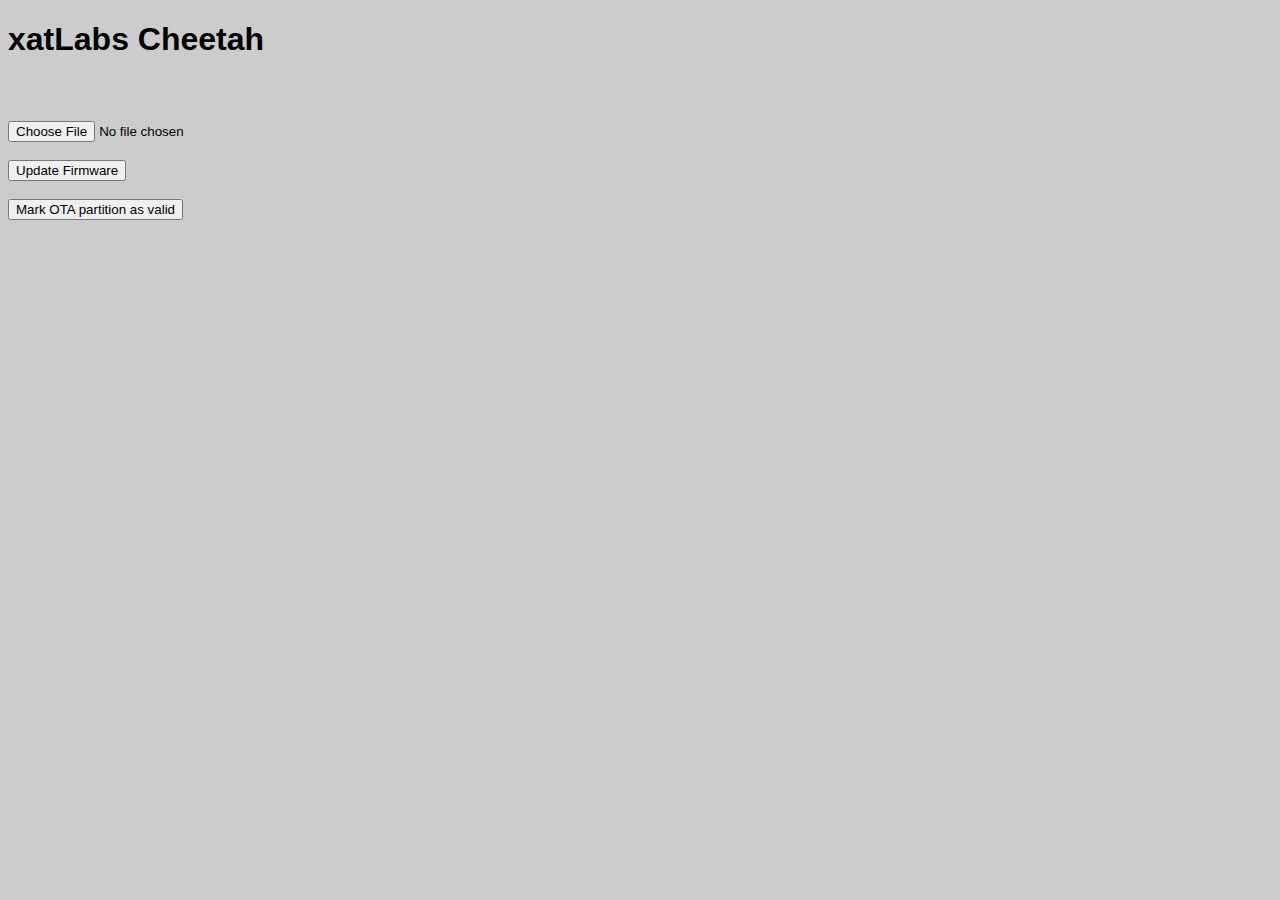
==== components/browser_ota/static/browser_ota.html @ a74d20bd "Add OTA verification via web interface and fix some things for 16-segment LED display" ====
﻿<!DOCTYPE html PUBLIC "-//W3C//DTD XHTML 1.0 Strict//EN" "http://www.w3.org/TR/xhtml1/DTD/xhtml1-strict.dtd">
<html xmlns="http://www.w3.org/1999/xhtml" xml:lang="en" lang="en">
  <head>
    <meta charset="UTF-8">
    <title>ESP32 OTA</title>
    <link rel="icon" href="/favicon.ico">
    <meta name='viewport' content='width=device-width, initial-scale=1' />
    <script src="/jquery.min.js"></script>
  </head>

  <body style="font-family: Arial; background-color: #ccc;">
    <h1>xatLabs Cheetah</h1>
    <h3 id="fw-version">&nbsp;</h3>

    <input type="file" id="file-firmware" accept=".bin" />
    <div id="div-file-info">&nbsp;</div>
    <input type="submit" id="btn-submit" value="Update Firmware">
    <div id="div-upload-progress">&nbsp;</div>
    <div id="div-wait" style="display: none;"><img src="/ota/spinner.gif"> Update finished, restart pending. Reloading in a few seconds...</div>
    <input type="submit" id="btn-verify" value="Mark OTA partition as valid">
    <div id="verify-status">&nbsp;</div>

    <script type="text/javascript">
      function setPayloadLength() {
        var fileSelect = $("#file-firmware")[0];
        if (fileSelect.files && fileSelect.files.length == 1) {
          var fileSize = fileSelect.files[0].size;
          $.ajax({
            type: "POST",
            url: "/ota/length",
            data: fileSize.toString(),
            success: onSetPayloadLengthSuccess,
            error: onSetPayloadLengthError
          });
        } else {
          window.alert("Please select a file!");
        }
      }

      function onFileSelected() {
        var fileSelect = $("#file-firmware")[0];
        if (fileSelect.files && fileSelect.files.length == 1) {
          var fileSize = fileSelect.files[0].size;
          $("#div-file-info").html("File size: " + fileSize + " bytes");
        }
      }

      function onUploadProgress(evt) {
        if (evt.lengthComputable) {
          var percentComplete = (evt.loaded / evt.total) * 100;
          var x = Math.floor(percentComplete);
          $("#div-upload-progress").html("Upload progress: " + x + "%");
        } else {
          console.log("Cannot compute progress!");
        }
      }

      function onUploadSuccess(evt) {
        console.log("Upload succeeded!");
        $("#div-wait").show();
        getStatus();
      }

      function startUpdate() {
        setPayloadLength();
      }

      function uploadFirmware() {
        var formData = new FormData();
        var file = $("#file-firmware")[0].files[0];
        formData.set("file", file, file.name);
        var xhr = new XMLHttpRequest();

        xhr.upload.addEventListener("progress", onUploadProgress, false);
        xhr.upload.addEventListener("load", onUploadSuccess, false);

        xhr.open("POST", "/ota");
        xhr.responseType = "blob";
        xhr.send(formData);
      }

      function getStatus() {
        $.ajax({
          type: "GET",
          dataType: "json",
          url: "/ota/status",
          success: onGetStatusSuccess,
          error: onGetStatusError
        });
      }
      
      function getFWVersion() {
        $.ajax({
          type: "GET",
          dataType: "json",
          url: "/ota/version",
          success: onGetFWVersionSuccess,
          error: onGetFWVersionError
        });
      }

      function verifyOTA() {
        $.ajax({
          type: "GET",
          dataType: "text",
          url: "/ota/verify",
          success: onVerifyOTASuccess,
          error: onVerifyOTAError
        });
      }
      
      function onSetPayloadLengthSuccess(data, textStatus, jqXHR) {
        console.log("Successfully set payload size");
        uploadFirmware();
      }
      
      function onSetPayloadLengthError(jqXHR, textStatus, errorThrown) {
        console.log("Error setting payload length!");
        console.log(textStatus);
        console.log(errorThrown);
      }

      function onGetStatusSuccess(data, textStatus, jqXHR) {
        if (!data['success']) {
          // Success = 0 means the ESP32 has rebooted
          console.log("ESP32 ready, reloading");
          location.reload();
        } else {
          // Not yet rebooted, wait a little longer and retry
          console.log("ESP32 not yet ready, waiting");
          setTimeout(getStatus, 2000);
        }
      }
      
      function onGetStatusError(jqXHR, textStatus, errorThrown) {
        console.log("Error querying status!");
        console.log(errorThrown);
        // Probably caught a bad moment to query, wait a little longer and retry
        console.log("ESP32 not yet ready, waiting");
        setTimeout(getStatus, 2000);
      }

      function onGetFWVersionSuccess(data, textStatus, jqXHR) {
        $("#fw-version").html("Compiled: " + data['compile_date'] + " " + data['compile_time']);
      }

      function onGetFWVersionError(jqXHR, textStatus, errorThrown) {
        $("#fw-version").html("Failed to load firmware version info");
      }

      function onVerifyOTASuccess(data, textStatus, jqXHR) {
        $("#verify-status").html("OTA partition verified!");
      }

      function onVerifyOTAError(jqXHR, textStatus, errorThrown) {
        $("#verify-status").html("Failed to verify OTA partition");
      }

      function onReady() {
        $("#file-firmware").change(onFileSelected);
        $("#btn-submit").click(startUpdate);
        $("#btn-verify").click(verifyOTA);
        getFWVersion();
      }

      $(document).ready(onReady);
    </script>
  </body>
</html>
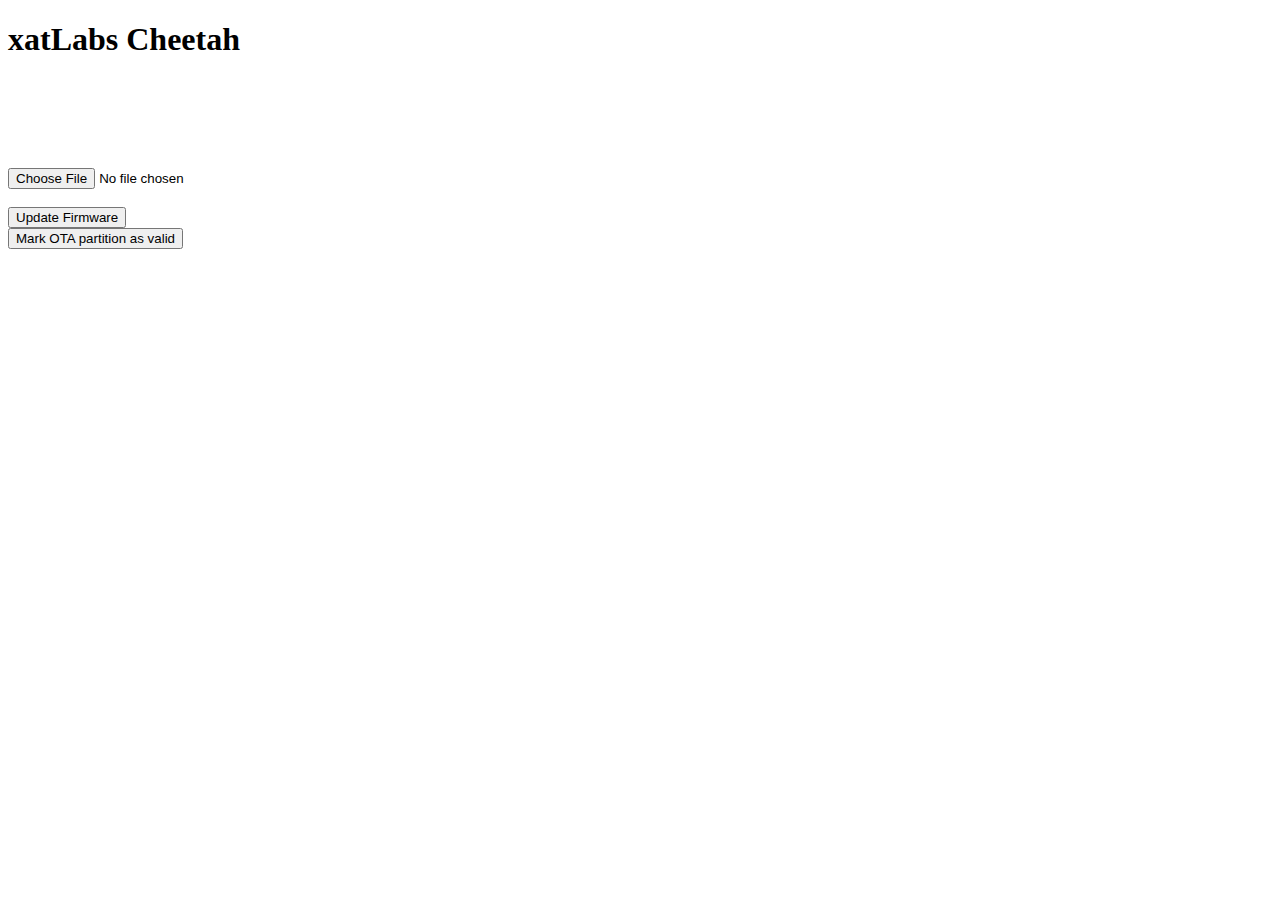
==== commit 0efdf77a: "Add simple.css and hide OTA verify button when app is verified" ====
--- a/components/browser_ota/static/browser_ota.html
+++ b/components/browser_ota/static/browser_ota.html
@@ -2,23 +2,26 @@
 <html xmlns="http://www.w3.org/1999/xhtml" xml:lang="en" lang="en">
   <head>
     <meta charset="UTF-8">
-    <title>ESP32 OTA</title>
-    <link rel="icon" href="/favicon.ico">
+    <title>OTA Update</title>
+    <link rel="icon" href="/img/favicon.ico">
+    <link rel="stylesheet" href="/css/simple.css">
     <meta name='viewport' content='width=device-width, initial-scale=1' />
-    <script src="/jquery.min.js"></script>
+    <script src="/js/jquery.min.js"></script>
+    <script src="/js/util.js"></script>
   </head>
 
-  <body style="font-family: Arial; background-color: #ccc;">
+  <body>
     <h1>xatLabs Cheetah</h1>
+    <h2 id="hostname">&nbsp;</h2>
     <h3 id="fw-version">&nbsp;</h3>
 
     <input type="file" id="file-firmware" accept=".bin" />
     <div id="div-file-info">&nbsp;</div>
     <input type="submit" id="btn-submit" value="Update Firmware">
-    <div id="div-upload-progress">&nbsp;</div>
-    <div id="div-wait" style="display: none;"><img src="/ota/spinner.gif"> Update finished, restart pending. Reloading in a few seconds...</div>
+    <span id="upload-progress">&nbsp;</span>
+    <span id="wait" style="display: none;"><img src="/ota/spinner.gif"> Update finished, restart pending. Reloading in a few seconds...</span><br>
     <input type="submit" id="btn-verify" value="Mark OTA partition as valid">
-    <div id="verify-status">&nbsp;</div>
+    <span id="verify-status">&nbsp;</span>
 
     <script type="text/javascript">
       function setPayloadLength() {
@@ -49,7 +52,7 @@
         if (evt.lengthComputable) {
           var percentComplete = (evt.loaded / evt.total) * 100;
           var x = Math.floor(percentComplete);
-          $("#div-upload-progress").html("Upload progress: " + x + "%");
+          $("#upload-progress").html("Upload progress: " + x + "%");
         } else {
           console.log("Cannot compute progress!");
         }
@@ -57,7 +60,7 @@
 
       function onUploadSuccess(evt) {
         console.log("Upload succeeded!");
-        $("#div-wait").show();
+        $("#wait").show();
         getStatus();
       }
 
@@ -86,16 +89,6 @@
           url: "/ota/status",
           success: onGetStatusSuccess,
           error: onGetStatusError
-        });
-      }
-      
-      function getFWVersion() {
-        $.ajax({
-          type: "GET",
-          dataType: "json",
-          url: "/ota/version",
-          success: onGetFWVersionSuccess,
-          error: onGetFWVersionError
         });
       }
 
@@ -140,16 +133,26 @@
         setTimeout(getStatus, 2000);
       }
 
-      function onGetFWVersionSuccess(data, textStatus, jqXHR) {
+      function onGetDeviceInfoSuccess(data, textStatus, jqXHR) {
+        document.title += " - " + data['hostname'];
+        $("#hostname").html(data['hostname']);
         $("#fw-version").html("Compiled: " + data['compile_date'] + " " + data['compile_time']);
+        if(data['app_verified']) {
+          $("#btn-verify").hide();
+          $("#verify-status").hide();
+        }
       }
 
-      function onGetFWVersionError(jqXHR, textStatus, errorThrown) {
-        $("#fw-version").html("Failed to load firmware version info");
+      function onGetDeviceInfoError(jqXHR, textStatus, errorThrown) {
+        $("#fw-version").html("Failed to load device info");
       }
 
       function onVerifyOTASuccess(data, textStatus, jqXHR) {
         $("#verify-status").html("OTA partition verified!");
+        setTimeout(function() {
+          $("#btn-verify").hide();
+          $("#verify-status").hide();
+        }, 3000);
       }
 
       function onVerifyOTAError(jqXHR, textStatus, errorThrown) {
@@ -160,7 +163,7 @@
         $("#file-firmware").change(onFileSelected);
         $("#btn-submit").click(startUpdate);
         $("#btn-verify").click(verifyOTA);
-        getFWVersion();
+        getDeviceInfo(onGetDeviceInfoSuccess, onGetDeviceInfoError);
       }
 
       $(document).ready(onReady);
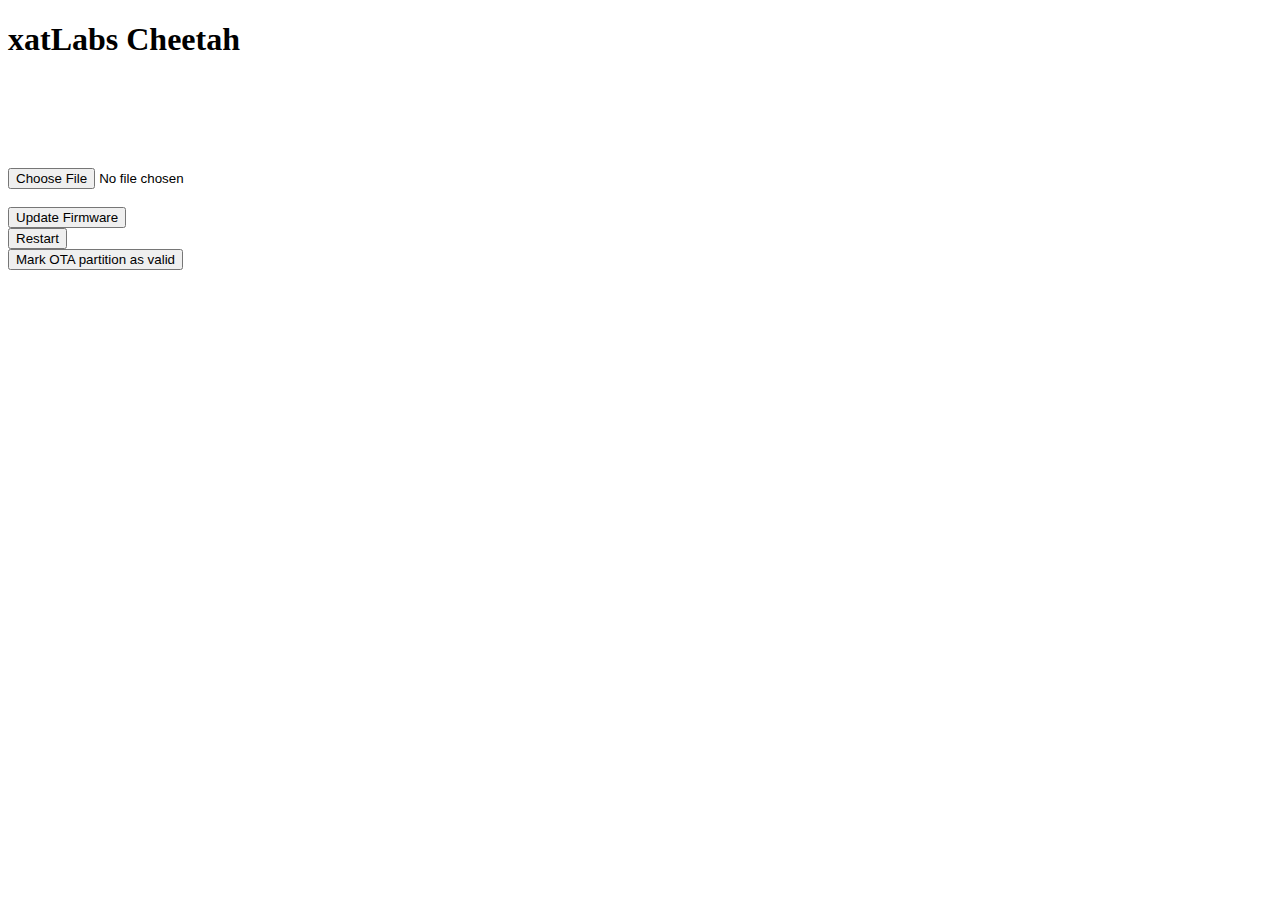
==== commit 7b3aa2af: "Browser OTA: Add restart button" ====
--- a/components/browser_ota/static/browser_ota.html
+++ b/components/browser_ota/static/browser_ota.html
@@ -19,7 +19,10 @@
     <div id="div-file-info">&nbsp;</div>
     <input type="submit" id="btn-submit" value="Update Firmware">
     <span id="upload-progress">&nbsp;</span>
-    <span id="wait" style="display: none;"><img src="/ota/spinner.gif"> Update finished, restart pending. Reloading in a few seconds...</span><br>
+    <span id="wait-update" style="display: none;"><img src="/ota/spinner.gif"> Update finished, restart pending. Reloading in a few seconds...</span><br>
+    <input type="submit" id="btn-restart" value="Restart">
+    <span id="restart-status">&nbsp;</span>
+    <span id="wait-restart" style="display: none;"><img src="/ota/spinner.gif"> Restart pending. Reloading in a few seconds...</span><br>
     <input type="submit" id="btn-verify" value="Mark OTA partition as valid">
     <span id="verify-status">&nbsp;</span>
 
@@ -60,7 +63,7 @@
 
       function onUploadSuccess(evt) {
         console.log("Upload succeeded!");
-        $("#wait").show();
+        $("#wait-update").show();
         getStatus();
       }
 
@@ -99,6 +102,16 @@
           url: "/ota/verify",
           success: onVerifyOTASuccess,
           error: onVerifyOTAError
+        });
+      }
+
+      function restartSystem() {
+        $.ajax({
+          type: "GET",
+          dataType: "text",
+          url: "/ota/restart",
+          success: onRestartSystemSuccess,
+          error: onRestartSystemError
         });
       }
       
@@ -159,10 +172,20 @@
         $("#verify-status").html("Failed to verify OTA partition");
       }
 
+      function onRestartSystemSuccess(data, textStatus, jqXHR) {
+        $("#wait-restart").show();
+        setTimeout(window.location.reload.bind(window.location), 3000);
+      }
+
+      function onRestartSystemError(jqXHR, textStatus, errorThrown) {
+        $("#restart-status").html("Failed to restart system!");
+      }
+
       function onReady() {
         $("#file-firmware").change(onFileSelected);
         $("#btn-submit").click(startUpdate);
         $("#btn-verify").click(verifyOTA);
+        $("#btn-restart").click(restartSystem);
         getDeviceInfo(onGetDeviceInfoSuccess, onGetDeviceInfoError);
       }
 
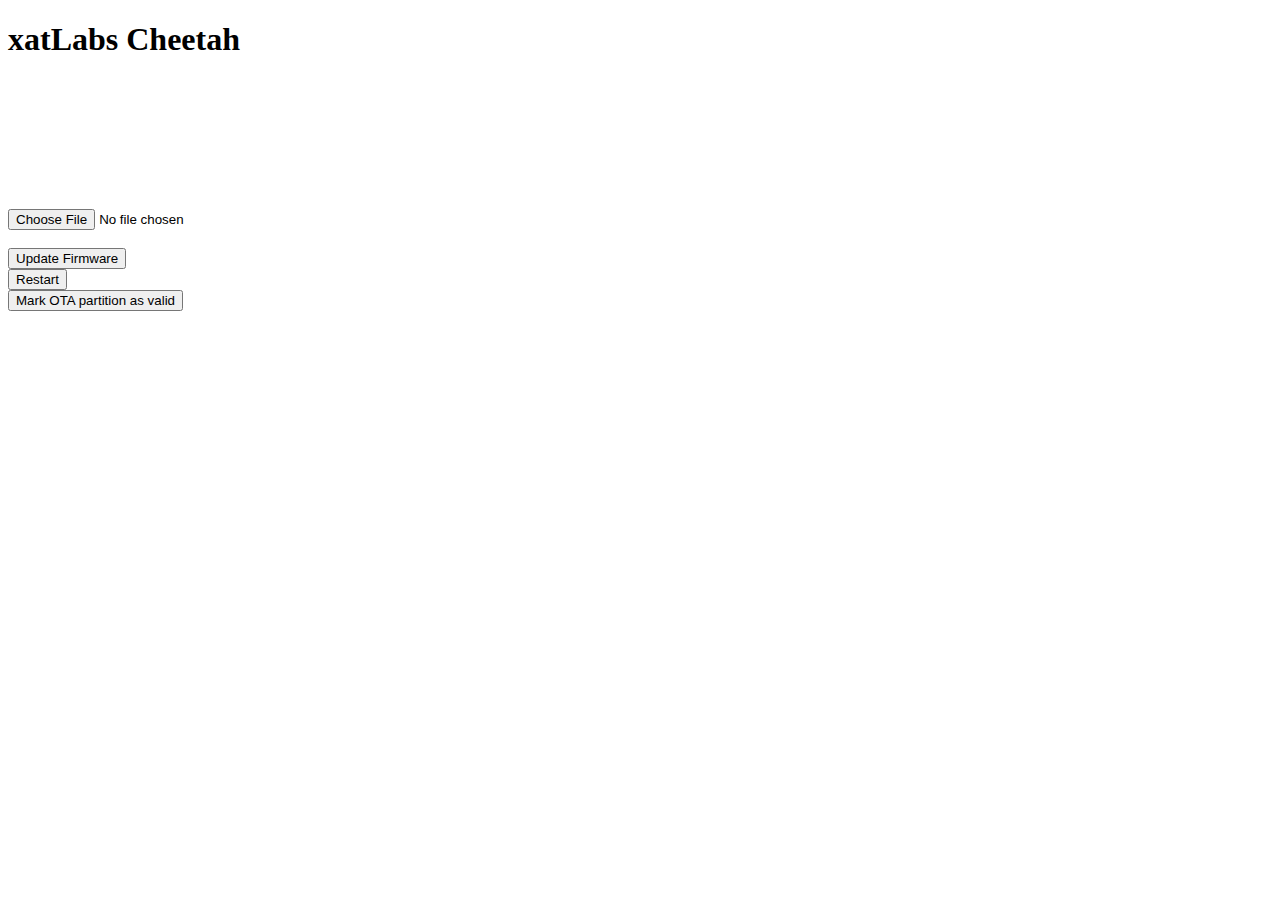
==== commit b020e567: "Add Git version and log level to OTA page" ====
--- a/components/browser_ota/static/browser_ota.html
+++ b/components/browser_ota/static/browser_ota.html
@@ -14,6 +14,7 @@
     <h1>xatLabs Cheetah</h1>
     <h2 id="hostname">&nbsp;</h2>
     <h3 id="fw-version">&nbsp;</h3>
+    <h4 id="log-level">&nbsp;</h4>
 
     <input type="file" id="file-firmware" accept=".bin" />
     <div id="div-file-info">&nbsp;</div>
@@ -149,7 +150,8 @@
       function onGetDeviceInfoSuccess(data, textStatus, jqXHR) {
         document.title += " - " + data['hostname'];
         $("#hostname").html(data['hostname']);
-        $("#fw-version").html("Compiled: " + data['compile_date'] + " " + data['compile_time']);
+        $("#fw-version").html("Rev. " + data['git_version'] + ", " + data['compile_date'] + " " + data['compile_time']);
+        $("#log-level").html("Log Level: " + data['log_level']);
         if(data['app_verified']) {
           $("#btn-verify").hide();
           $("#verify-status").hide();
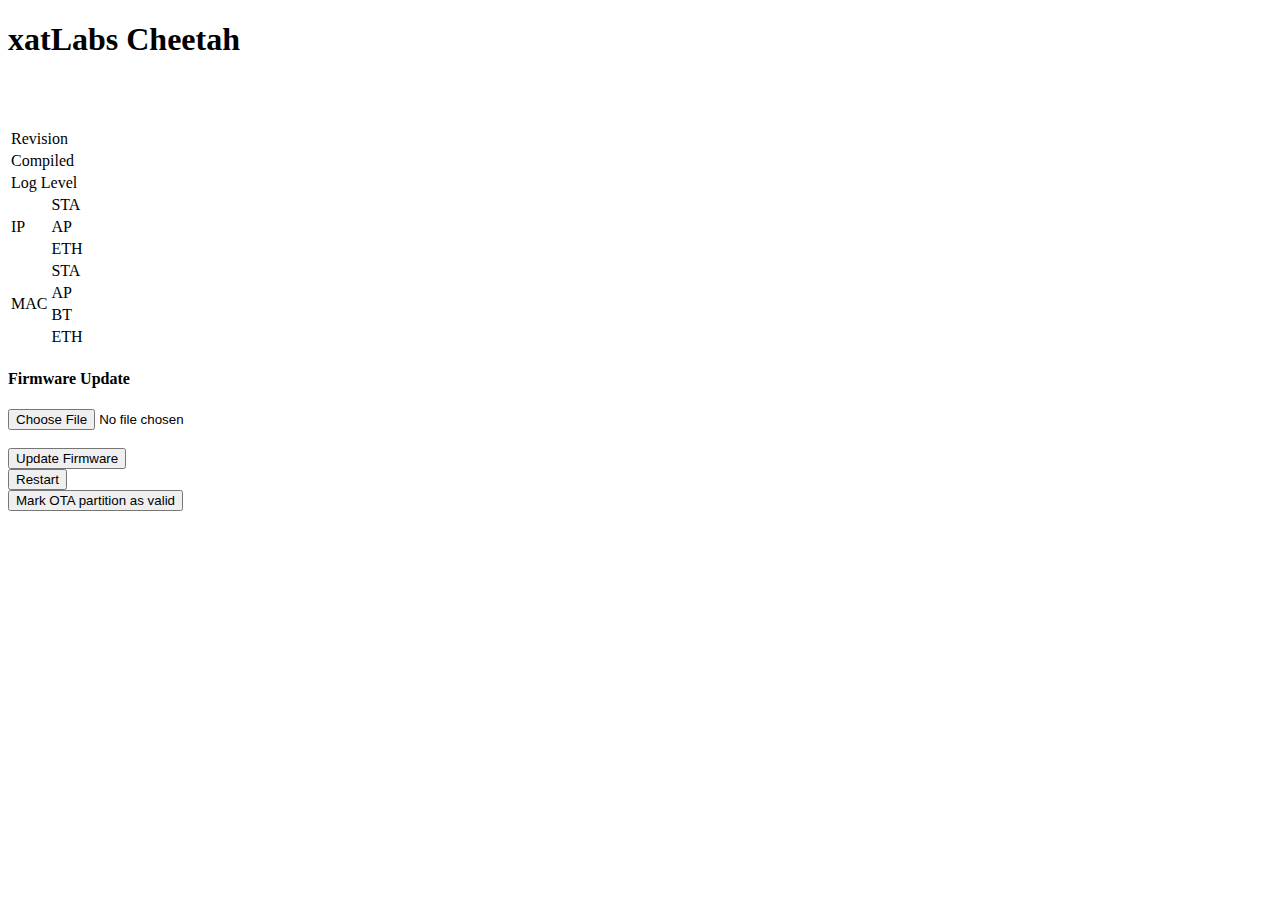
==== commit 446a64dc: "browser_ota: Add table showing MAC and IP info" ====
--- a/components/browser_ota/static/browser_ota.html
+++ b/components/browser_ota/static/browser_ota.html
@@ -13,9 +13,52 @@
   <body>
     <h1>xatLabs Cheetah</h1>
     <h2 id="hostname">&nbsp;</h2>
-    <h3 id="fw-version">&nbsp;</h3>
-    <h4 id="log-level">&nbsp;</h4>
-
+    <table><tbody>
+      <tr>
+        <td colspan="2">Revision</td>
+        <td id="fw-version"></td>
+      </tr>
+      <tr>
+        <td colspan="2">Compiled</td>
+        <td id="compile-datetime"></td>
+      </tr>
+      <tr>
+        <td colspan="2">Log Level</td>
+        <td id="log-level"></td>
+      </tr>
+      <tr>
+        <td rowspan="3">IP</td>
+        <td>STA</td>
+        <td id="ip-sta"></td>
+      </tr>
+      <tr>
+        <td>AP</td>
+        <td id="ip-ap"></td>
+      </tr>
+      <tr>
+        <td>ETH</td>
+        <td id="ip-eth"></td>
+      </tr>
+      <tr>
+        <td rowspan="4">MAC</td>
+        <td>STA</td>
+        <td id="mac-sta"></td>
+      </tr>
+      <tr>
+        <td>AP</td>
+        <td id="mac-ap"></td>
+      </tr>
+      <tr>
+        <td>BT</td>
+        <td id="mac-bt"></td>
+      </tr>
+      <tr>
+        <td>ETH</td>
+        <td id="mac-eth"></td>
+      </tr>
+    </tbody></table>
+
+    <h4>Firmware Update</h4>
     <input type="file" id="file-firmware" accept=".bin" />
     <div id="div-file-info">&nbsp;</div>
     <input type="submit" id="btn-submit" value="Update Firmware">
@@ -150,8 +193,16 @@
       function onGetDeviceInfoSuccess(data, textStatus, jqXHR) {
         document.title += " - " + data['hostname'];
         $("#hostname").html(data['hostname']);
-        $("#fw-version").html("Rev. " + data['git_version'] + ", " + data['compile_date'] + " " + data['compile_time']);
-        $("#log-level").html("Log Level: " + data['log_level']);
+        $("#fw-version").html(data['git_version']);
+        $("#compile-datetime").html(data['compile_date'] + " " + data['compile_time']);
+        $("#log-level").html(data['log_level']);
+        $("#ip-sta").html(data['ip']['wifi_sta']);
+        $("#ip-ap").html(data['ip']['wifi_ap']);
+        $("#ip-eth").html(data['ip']['eth']);
+        $("#mac-sta").html(data['mac']['wifi_sta']);
+        $("#mac-ap").html(data['mac']['wifi_ap']);
+        $("#mac-bt").html(data['mac']['bt']);
+        $("#mac-eth").html(data['mac']['eth']);
         if(data['app_verified']) {
           $("#btn-verify").hide();
           $("#verify-status").hide();
